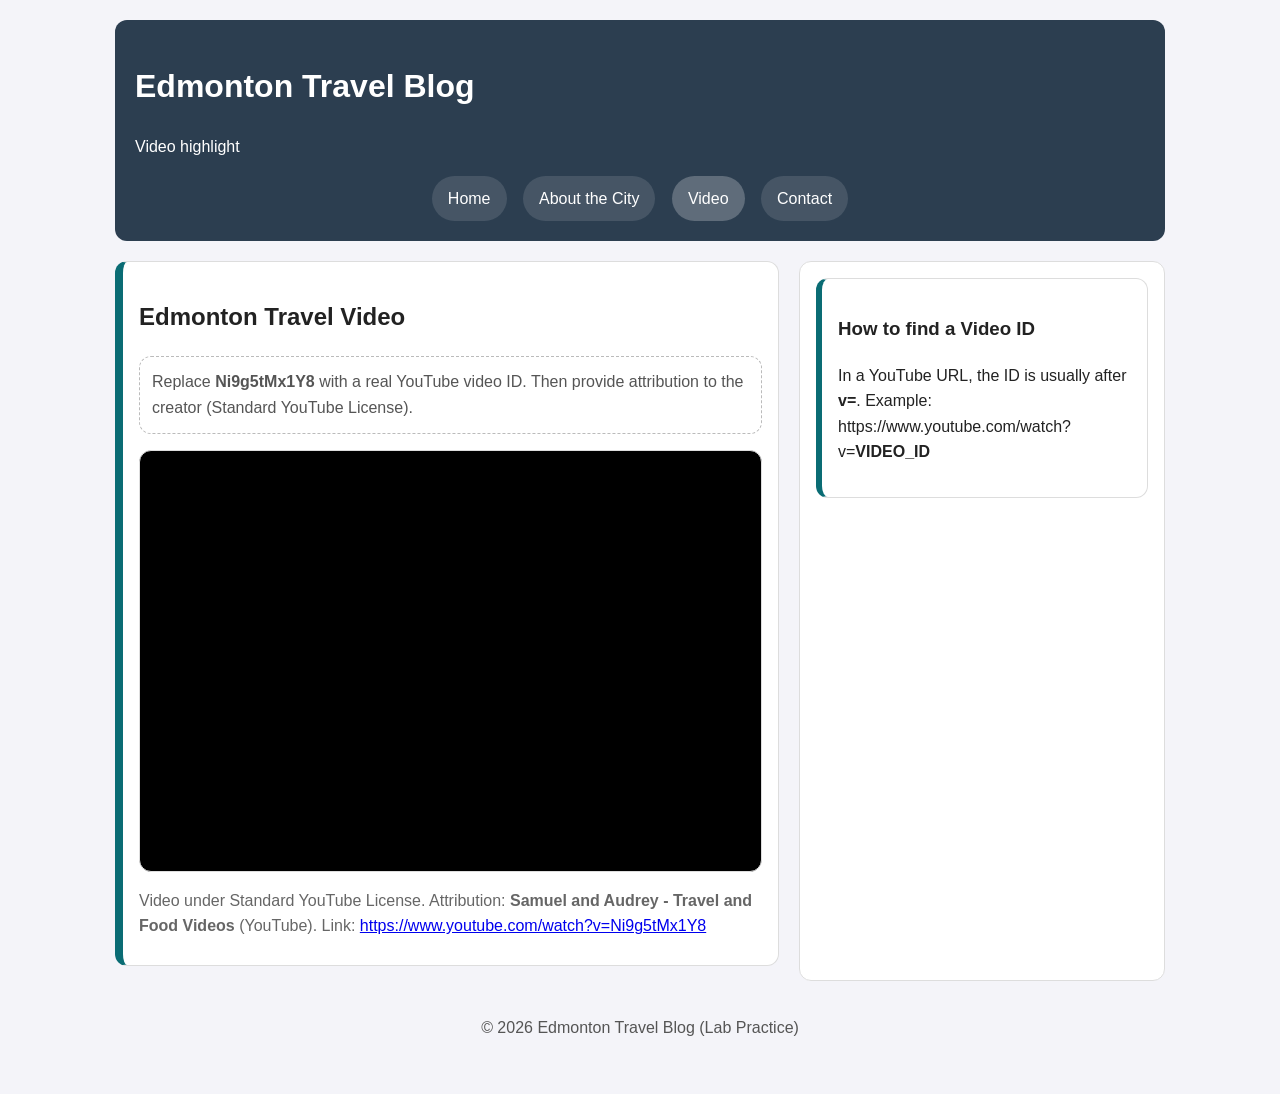
==== video.html @ c9912e83 "Initial Edmonton Travel Website with Video" ====
<!DOCTYPE html>
<html lang="en">
<head>
    <meta charset="UTF-8" />
    <meta name="viewport" content="width=device-width, initial-scale=1" />
    <title>Edmonton Travel Blog | Video</title>
    <link rel="stylesheet" href="style.css" />
</head>

<body>
    <div class="container">

        <header class="site-header">
            <h1>Edmonton Travel Blog</h1>
            <p>Video highlight</p>

            <nav class="site-nav">
                <ul>
                    <li><a href="index.html">Home</a></li>
                    <li><a href="city.html">About the City</a></li>
                    <li><a class="active" href="video.html">Video</a></li>
                    <li><a href="contact.html">Contact</a></li>
                </ul>
            </nav>
        </header>

        <main class="layout">
            <section class="main">
                <div class="card" id="featured-video">
                    <h2>Edmonton Travel Video</h2>
                
                    <p class="notice">
                        Replace <strong>Ni9g5tMx1Y8</strong> with a real YouTube video ID.
                        Then provide attribution to the creator (Standard YouTube License).
                    </p>

                    <div class="video-wrap">

                    <!-- -- TODO (HTML #8):
                    Add a YouTube video using an <iframe> embed. Take the video ID from a
                    normal YouTube link then place it into the embed format. For example, if the link is
                    https://www.youtube.com/watch?v=EfJo3MHFkFI, the video ID is EfJo3MHFkFI, so your
                    iframe src becomes https://www.youtube.com/embed/EfJo3MHFkFI. Keep the iframe
                    attributes (title, allow, allowfullscreen) so the player works correctly. After the
                    iframe, include attribution by writing the creator’s name and adding a working link
                    to the video or creator’s channel; if the video cannot be embedded (it may say
                    playback is disabled on other websites), choose a different YouTube video that
                    allows embedding. -->
                    <iframe
                        width="560"
                        height="315"
                        src="https://www.youtube.com/embed/Ni9g5tMx1Y8"
                        title="YouTube video player"
                        frameborder="0"
                        allow="accelerometer; autoplay; clipboard-write; encrypted-media; gyroscope; picture-in-picture; web-share"
                        allowfullscreen
                    ></iframe>

                    </div>

                    <p class="meta">
                        Video under Standard YouTube License.
                        Attribution: <strong>Samuel and Audrey - Travel and Food Videos</strong> (YouTube).
                        Link: <a href="#" target="_blank" rel="noopener">https://www.youtube.com/watch?v=Ni9g5tMx1Y8</a>
                    </p>

                    <!-- TODO (HTML #9):
                        1) Replace Creator Name Here with the creator’s name.
                        2) Replace # with the real URL (creator channel OR the video page).
                    -->
                
                </div>
            </section>

            <aside class="sidebar">
                <div class="card">
                    <h3>How to find a Video ID</h3>
                    <p>
                        In a YouTube URL, the ID is usually after <strong>v=</strong>.
                        Example: https://www.youtube.com/watch?v=<strong>VIDEO_ID</strong>
                    </p>
                </div>
            </aside>
        </main>

        <footer class="site-footer">
            <p>&copy; 2026 Edmonton Travel Blog (Lab Practice)</p>
        </footer>

    </div>
</body>
</html>
---- style.css ----
/* ---------------------------
    style.css (Student Tasks Version)
    Chapters 4 & 6: Selectors + Box Model + Variables
    ---------------------------
    HOW TO USE THIS FILE:
    - Keep the selectors as they are (e.g., .site-nav a). Only add properties inside
    { }.
    - Use Chapter 6 variables with var(--name) whenever possible.
    - Use the Box Model (padding, margin, border, border-radius) to create spacing
    and “button/card” looks.
    - After each edit: Save → Refresh the browser.
    DEBUG TIP (Chapter 4 cascade):
    If a style does not apply, check:
    1) selector matches the HTML element
    2) you saved the file
    3) no typos (property names, missing semicolons)
    4) whether another rule overrides it (order/specificity)
*/

/* ---------------------------
    Chapter 6: Variables (Design System)
    You may keep these values or adjust them to create a different theme.
    Typical values:
    - colors in hex (#RRGGBB)
    - common neutrals: light background, dark text
    - one accent color used for highlights/hover
--------------------------- */
:root{
    --bg:#f4f4f9; /* background color (light) */
    --text:#222; /* main text color (dark) */
    --primary:#2c3e50; /* header/nav background color */
    --accent:#0A6C74; /* highlight/hover color */
    --white:#ffffff; /* white */
    --border:#ddd; /* light border color */
}

/* Base styles (inheritance applies to many text properties)
    You can adjust:
    - font-family (Arial, Helvetica, sans-serif)
    - line-height (e.g., 1.4 to 1.8)
    - background and color using variables */
body{
    margin:0;
    font-family: Arial, sans-serif;
    background:var(--bg);
    color:var(--text);
    line-height:1.6;
}

/* Centers page content and prevents text from stretching too wide
    You can adjust:
    - max-width (e.g., 900px to 1200px)
    - padding (e.g., 16px to 32px) */
.container{
    max-width: 1050px;
    margin: 0 auto;
    padding: 20px;
}

/* Header “banner”
    You can adjust:
    - padding (e.g., 16px–28px)
    - border-radius (e.g., 8px–16px)
    - background using var(--primary) */
.site-header{
    background:var(--primary);
    color:var(--white);
    padding:20px;
    border-radius: 12px;
}

/* ---------------------------
    Chapter 4: Descendant selectors
    The UL is styled only inside .site-nav so other lists are unaffected.
    Typical values:
    - list-style: none; removes bullets
    - text-align: center; centers the menu
--------------------------- */
.site-nav ul{
    list-style:none;
    margin:0;
    padding:0;
    text-align:center;
}

/* Each LI controls positioning of each menu item.
    Typical values:
    - display: inline-block; puts items side-by-side
    - margin: small horizontal spacing like 4px–12px */
.site-nav li{
    display:inline-block;
    margin:0 6px;
}

/* TODO (CSS #1): Nav links as buttons
    Target: .site-nav a (the clickable element)

    You should define properties to make links look like buttons:
    - text color: usually var(--white)
    - remove underline: text-decoration (often 'none')
    - padding: increases clickable area (common: vertical 8–12px, horizontal 12–22px)
    - display: use inline-block so padding/background behave like a “button”
    - border-radius: rounding (common: 4px–12px; or 999px for pill style)
    - transition: smooth hover effect (often background-color 0.2s–0.3s)
    
    Optional additions:
    - background for non-hover state (transparent or subtle)
    - font-weight (normal/bold)
*/
.site-nav a{
    color: var(--white);
    text-decoration: none;
    padding: 10px 16px;
    display: inline-block;
    border-radius: 999px;
    background: rgba(255,255,255,0.12);
    transition: background-color 0.2s;
}


/* TODO (CSS #2): Hover effect
    Target: .site-nav a:hover

    You should define what changes when the mouse hovers:
    - background color: commonly var(--accent)
    - optionally adjust text color (if contrast becomes poor)
    - optionally change underline/border effect instead of background (design choice)
*/
.site-nav a:hover{ background: var(--accent); }

/* TODO (CSS #3): Active link highlight
    Target: .site-nav a.active

    This should make the current page link look “selected.”
    Common approaches (choose one):
    - subtle background (semi-transparent white)
    - underline or border-bottom
    - slightly different text color
    - stronger font-weight
    Keep it visually consistent with your hover style.
*/
.site-nav a.active{ background: rgba(255,255,255,0.24); }

/* Two-column layout (Flexbox)
    You may keep this as-is or modify later in the Design Studio.
    Typical values:
    - gap: 12px–28px */
.layout{
    margin-top: 20px;
    display:flex;
    gap:20px;
}
.main{ flex:2; }
.sidebar{ flex: 1; }

/* TODO (CSS #4): Sidebar card look
    Target: .sidebar

    Goal: Make the sidebar area look like a clean panel.
    Typical properties:
    - background: var(--white)
    - padding: 12px–20px
    - border: 1px solid var(--border)
    - border-radius: 8px–16px

    Optional:
    - slightly different background (very light tint)
*/
.sidebar{ 
    background: var(--white);
    padding: 16px;
    border: 1px solid var(--border);
    border-radius: 12px;
}

/* TODO (CSS #5): Card styling (Box Model)
    Target: .card

    Goal: Make every card look like a readable block.
    Typical properties:
    - background: var(--white)
    - padding: 14px–20px
    - margin-bottom: 12px–18px
    - border: 1px solid var(--border)
    - border-radius: 8px–16px
    
    Optional:
    - box-shadow for depth (subtle; do not overdo)
*/
.card{
    background: var(--white);
    padding: 16px;
    margin-bottom: 15px;
    border: 1px solid var(--border);
    border-left: 6px solid var(--accent);
    border-radius: 12px;
}

/* TODO (CSS #6): Meta line
    Target: .meta

    Goal: Smaller, less prominent text than body content.
    Typical properties:
    - font-size: around 0.85rem–0.95rem
    - color: a muted grey (e.g., #666 or #777)
    - margin-bottom: 6px–12px
*/
.meta{
    font-size: 0.9 rem;
    color: #666;
    margin-bottom: 10px;
}

/* TODO (CSS #7): Tag “pill” styling
    Target: .tag
    Goal: Tags should look like pill labels.
    Typical properties:
    - display: inline-block
    - padding: small (vertical 4–7px, horizontal 10–16px)
    - margin: small spacing between tags
    - border: 1px solid (often #ccc or var(--border))
    - border-radius: very large (e.g., 999px) for pill shape
    
    Optional:
    - background: white or very light tint
    - text color: var(--primary) or var(--text)
*/
.tag{
    display: inline-block;
    padding: 4px 12px;
    margin: 2px;
    border: 1px solid var(--border);
    border-radius: 999px;
    background: var(--white);
    color: var(--primary);
}

/* TODO (CSS #8): Video container
    Target: .video-wrap

    Goal: The iframe should appear inside a neat frame with rounded corners.
    Typical properties:
    - border: 1px solid var(--border)
    - border-radius: 8px–16px
    - overflow: hidden (important for rounded corners)
    - background: #000 (prevents white gaps around the video)
*/
.video-wrap{
    border: 1px solid var(--border);
    border-radius: 12px;
    overflow: hidden;
    background: #000;
}
.video-wrap iframe{
    width:100%;
    height:420px;
    border:0;
    display:block;
}

/* ID selector example: styles ONLY the element with id="featured-video"
    Use this to emphasize the featured section (more specific than .card). */
#featured-video{
    /* Examples of what you CAN define here:
        - a different border style (solid/dashed)
        - a thicker border width
        - extra padding or margin
        - a subtle background tint
        - a stronger border-left accent
    */
    border-left: 8px solid var(--accent);
}

/* TODO (CSS #9): Notice styling
    Target: .notice

    Goal: Make instruction boxes stand out.
    Typical properties:
    - border: dashed (e.g., 1px dashed #bbb)
    - padding: 10px–14px
    - border-radius: 8px–16px

    Optional:
    - background: white or a very light tint
    - slightly muted text color
*/
.notice{
    border: 1px dashed #bbb;
    padding: 12px;
    border-radius: 12px;
    background: var(--white);
    color: #555;
}

/* Footer
    You can adjust padding and color, but keep it readable. */
.site-footer{
    text-align:center;
    padding:18px 10px;
    color:#555;
}
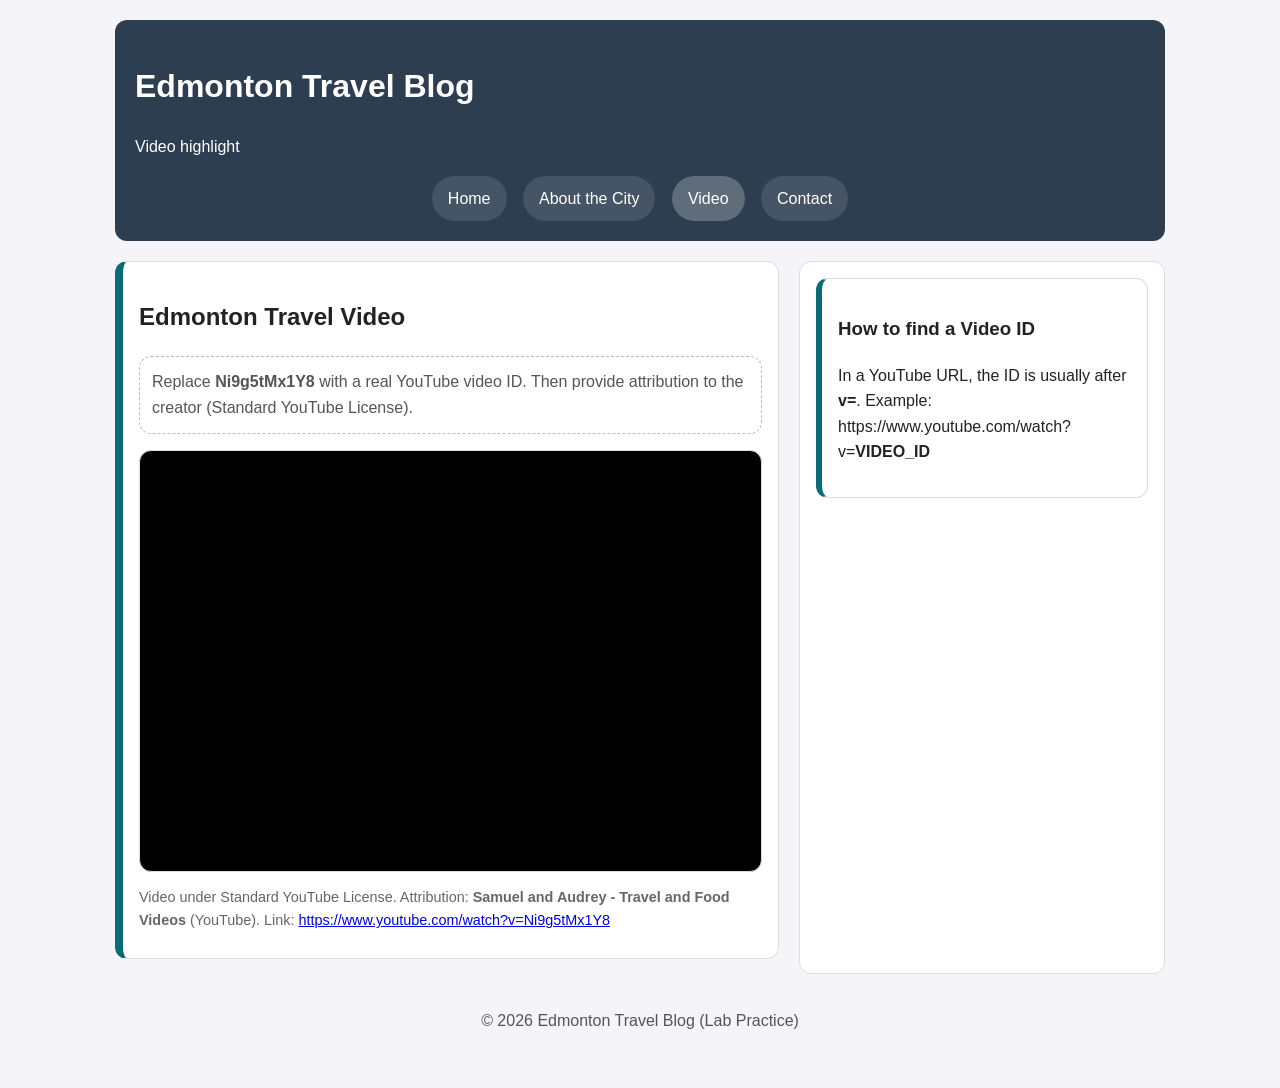
==== commit 4a956a92: "Minor Fixes Edmonton Travel Website" ====
--- a/video.html
+++ b/video.html
@@ -61,7 +61,7 @@
                     <p class="meta">
                         Video under Standard YouTube License.
                         Attribution: <strong>Samuel and Audrey - Travel and Food Videos</strong> (YouTube).
-                        Link: <a href="#" target="_blank" rel="noopener">https://www.youtube.com/watch?v=Ni9g5tMx1Y8</a>
+                        Link: <a href="https://www.youtube.com/watch?v=Ni9g5tMx1Y8" target="_blank" rel="noopener">https://www.youtube.com/watch?v=Ni9g5tMx1Y8</a>
                     </p>
 
                     <!-- TODO (HTML #9):
--- a/style.css
+++ b/style.css
@@ -206,7 +206,7 @@
     - margin-bottom: 6px–12px
 */
 .meta{
-    font-size: 0.9 rem;
+    font-size: 0.9rem;
     color: #666;
     margin-bottom: 10px;
 }
